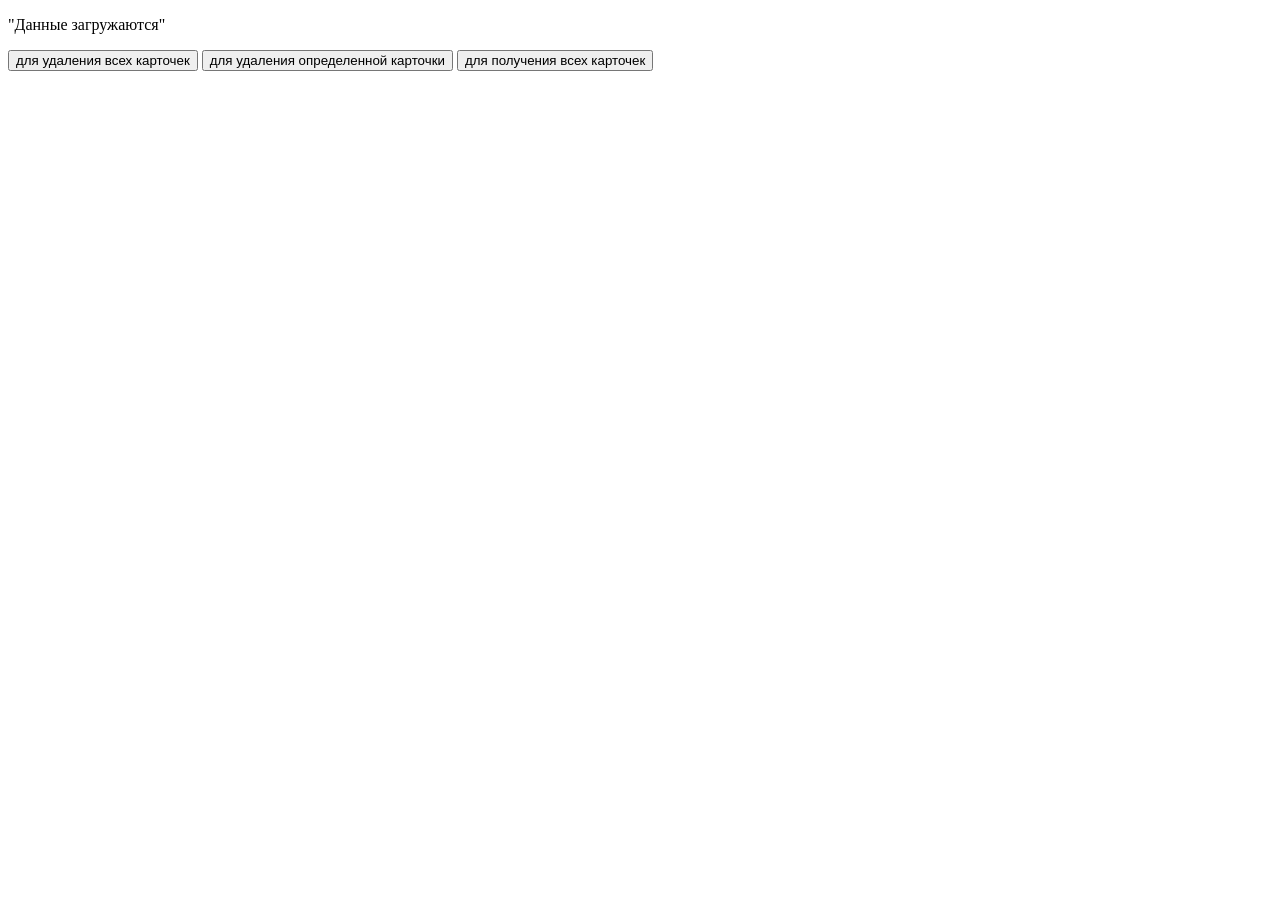
==== async/async.html @ bf37e4e2 "Перенес папку async в ветку Feature/15-homework" ====
<!DOCTYPE html>
<html lang="en">

<head>
  <meta charset="UTF-8">
  <title>Список пользователей</title>
  <link rel="stylesheet" href="async.css">
</head>

<body>
  <div id="loader" class="loader-overlay"></div>
  <div class="loader-container">
    <div class="spinner"></div>
    <p>"Данные загружаются"</p>
  </div>
  <div class="buttons-container">
    <button id="deleteBtnAllCards">для удаления всех карточек</button>
    <button id="deleteBtnSpecificCard">для удаления определенной карточки</button>
    <button id="getBtnAllCards">для получения всех карточек</button>
  </div>

  <ul id="users-list"></ul>

  <template id="user-template">
    <li class="user-card">
      <p class="user-id"></p>
      <p class="user-name"></p>
      <p class="user-surname"></p>
      <p class="user-email"></p>
      <p class="user-age"></p>
    </li>
  </template>

  <script src="async.js"></script>
</body>

</html>
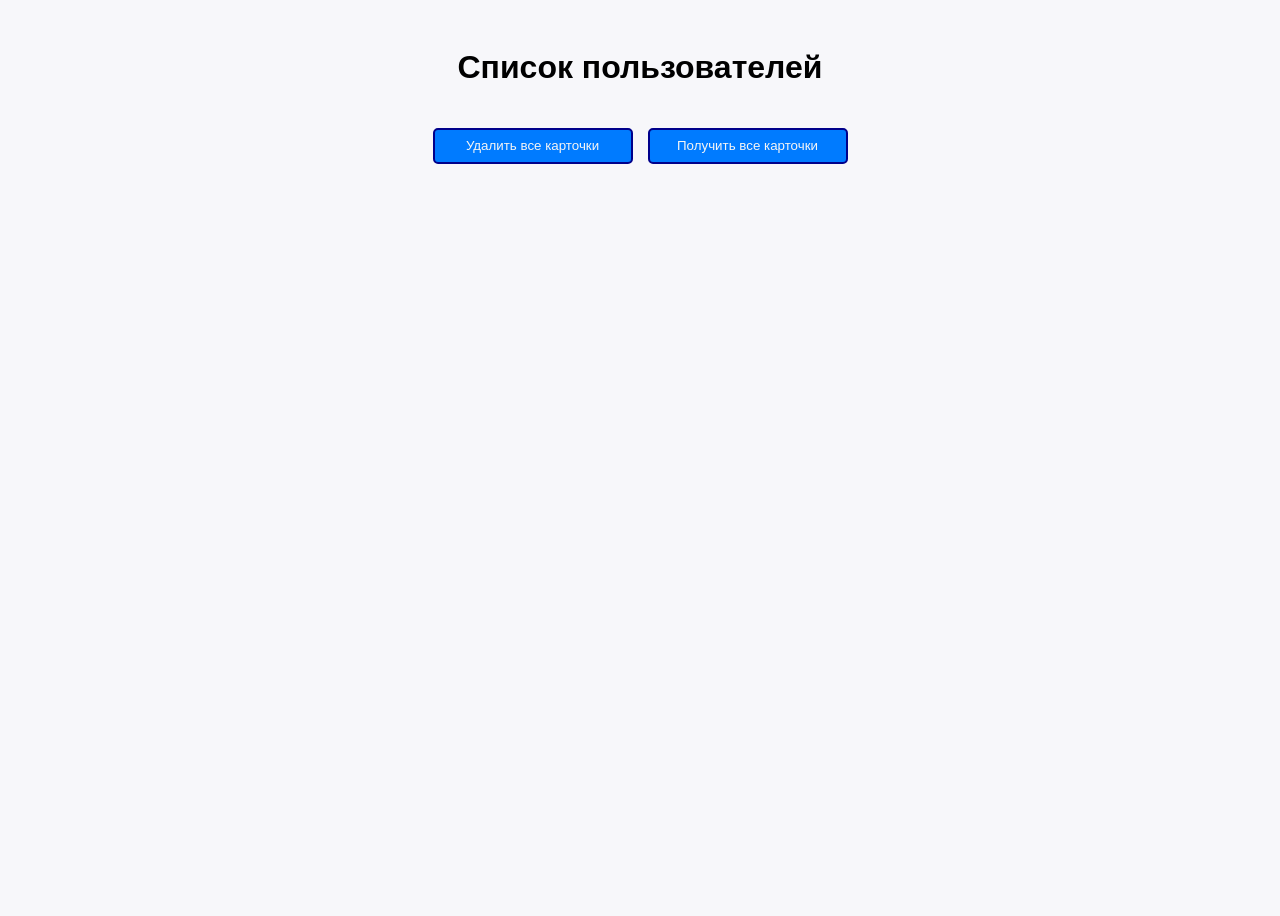
==== commit 97221d46: "created async folder" ====
--- a/async/async.html
+++ b/async/async.html
@@ -1,37 +1,50 @@
 <!DOCTYPE html>
-<html lang="en">
+<html lang="ru">
 
 <head>
   <meta charset="UTF-8">
   <title>Список пользователей</title>
-  <link rel="stylesheet" href="async.css">
+  <link rel="stylesheet" href="async.css" />
+  <link rel="preconnect" href="https://fonts.googleapis.com" />
+  <link rel="preconnect" href="https://fonts.gstatic.com" crossorigin />
+  <link href="https://fonts.googleapis.com/css2?family=Montserrat:wght@400;600&display=swap" rel="stylesheet" />
 </head>
 
 <body>
-  <div id="loader" class="loader-overlay"></div>
-  <div class="loader-container">
-    <div class="spinner"></div>
-    <p>"Данные загружаются"</p>
-  </div>
-  <div class="buttons-container">
-    <button id="deleteBtnAllCards">для удаления всех карточек</button>
-    <button id="deleteBtnSpecificCard">для удаления определенной карточки</button>
-    <button id="getBtnAllCards">для получения всех карточек</button>
+  <div class="layout">
+
+    <h1 class="catalog-title">Список пользователей</h1>
+
+    <div id="loader" class="loader-overlay hidden">
+      <div class="spinner"></div>
+      <p id="downloading-text">Данные загружаются</p>
+    </div>
+
+    <div class="buttons-container">
+      <button id="deleteBtnAllCards">Удалить все карточки</button>
+      <button id="getBtnAllCards">Получить все карточки</button>
+    </div>
+
+    <div id="status-box" class="status-box">
+      <span id="loading-error" class="hidden">Ошибка загрузки данных</span>
+      <p id="data-loading" class="hidden">Данные загружены</p>
+    </div>
+
+    <div id="users-list"></div>
+
+    <template id="user-card-template">
+      <div class="user-container">
+        <p class="user-id"></p>
+        <p class="user-name"></p>
+        <p class="user-surname"></p>
+        <p class="user-email"></p>
+        <p class="user-age"></p>
+        <button class="Btn-Specific">Удалить выбранную карточку</button>
+      </div>
+    </template>
   </div>
 
-  <ul id="users-list"></ul>
-
-  <template id="user-template">
-    <li class="user-card">
-      <p class="user-id"></p>
-      <p class="user-name"></p>
-      <p class="user-surname"></p>
-      <p class="user-email"></p>
-      <p class="user-age"></p>
-    </li>
-  </template>
-
-  <script src="async.js"></script>
+  <script src="async.js" defer></script>
 </body>
 
 </html>
--- a/async/async.css
+++ b/async/async.css
@@ -0,0 +1,132 @@
+*, *::before, *::after {
+  box-sizing: border-box;
+}
+
+body {
+min-height: 100vh;
+background-color: #f7f7fa;
+font-family: Montserrat, Arial, sans-serif;
+}
+
+.layout {
+  display: flex;
+  flex-direction: column;
+  align-items: center;
+  justify-content: flex-start;
+  box-sizing: border-box;
+  padding: 20px;
+}
+
+.loader-overlay {
+  position: fixed;
+  flex-direction: column;
+  gap: 10px;
+  top: 0;
+  left: 0;
+  width: 100%;
+  height: 100%;
+  background-color: rgba(255, 255, 255, 0.8);
+  display: flex;
+  justify-content: center;
+  align-items: center;
+  z-index: 9999;
+}
+
+.status-box {
+  min-height: 30px;
+  text-align: center;
+}
+
+.spinner {
+  border: 8px solid #f3f3f3;
+  border-top: 8px solid #007bff;
+  border-radius: 50%;
+  width: 60px;
+  height: 60px;
+  animation: spin 1s linear infinite;
+}
+
+@keyframes spin {
+  0% { transform: rotate(0deg); }
+  100% { transform: rotate(360deg); }
+}
+
+#loading-error {
+  color: red;
+  font-size: 18px;
+  margin-top: 10px;
+}
+
+#data-loading {
+  color: green;
+  font-size: 18px;
+  margin-top: 10px;
+}
+
+.hidden {
+  display: none !important;
+}
+
+.buttons-container {
+  display: flex;
+  flex-wrap: wrap;
+  justify-content: center;
+  align-items: center;
+  gap: 15px;
+  width: 100%;
+  margin-top: 20px;
+  margin-bottom: 25px;
+}
+
+.buttons-container button {
+  text-align: center;
+  white-space: normal;
+  line-height: 1.2;
+  background-color: #007bff;
+  color: whitesmoke;
+  padding: 8px 15px;
+  border: 2px darkblue solid;
+  cursor: pointer;
+  width: 200px;
+  box-sizing: border-box;
+  border-radius: 5px;
+}
+
+#users-list {
+  display: flex;
+  flex-wrap: wrap;
+  justify-content: center;
+  gap: 30px;
+}
+
+.user-container {
+  width: 340px;
+  min-height: 300px;
+  display: flex;
+  flex-direction: column;
+  background-color: #ffffff;
+  border-radius: 15px;
+  box-shadow: 0 4px 20px rgba(0, 0, 0, 0.1);
+  padding: 20px;
+  overflow: hidden;
+  word-break: break-word;
+}
+
+.user-name,
+.user-surname {
+  font-weight: 600;
+}
+
+.Btn-Specific {
+  margin-top: auto;
+  padding: 8px 15px;
+  background-color: #dc3545;
+  color: white;
+  border: none;
+  border-radius: 5px;
+  cursor: pointer;
+}
+
+.Btn-Specific:hover {
+  background-color: #b02a37;
+}
